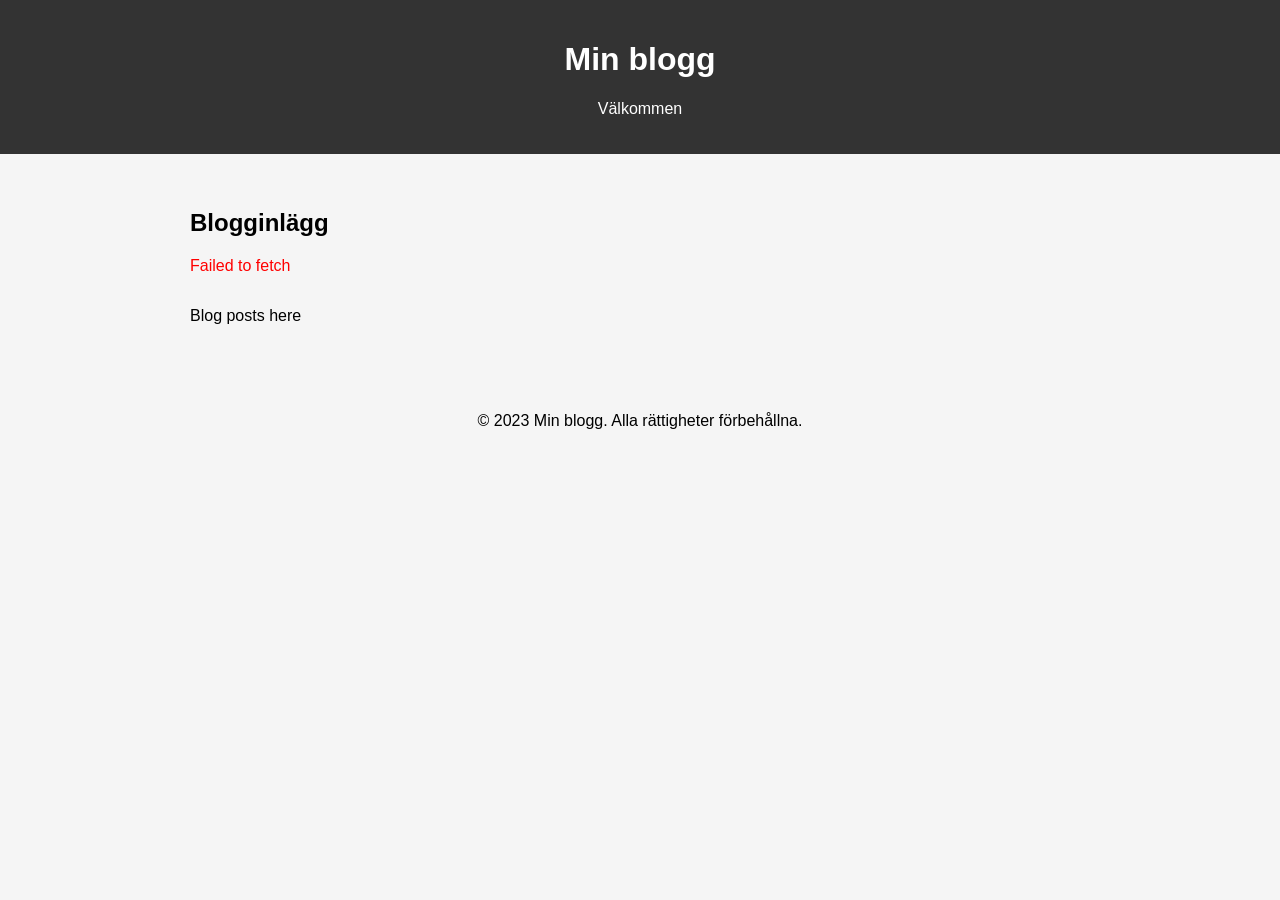
==== index.html @ dcfedf21 "1st commit" ====
<!DOCTYPE html>
<html lang="en">
<head>
  <meta charset="UTF-8">
  <meta name="viewport" content="width=device-width, initial-scale=1.0">
  <title>Document</title>

  <link rel="stylesheet" href="style.css">
  <script src="script.js" defer></script>
</head>
<body>
<header>
  <h1>Min blogg</h1>
  <p>Välkommen</p>
</header>
<main>
  <h2>Blogginlägg</h2>

  <p class="message"></p>

  <section id="post-list">
    <p>Blog posts here</p>
  </section>
</main>

<footer><p>&copy; 2023 Min blogg. Alla rättigheter förbehållna.</p></footer>
</body>
</html>
---- style.css ----
body {
    font-family: Arial, sans-serif;
    margin: 0;
    background-color: #f5f5f5;
}

header {
    background-color: #333;
    color: white;
    padding: 20px;
    text-align: center;
}

main {
    max-width: 900px;
    margin: 20px auto;
    padding: 15px;
}

#post-list {
    display: grid;
    grid-template-columns: repeat(2, 1fr);
    gap: 15px;
}

.post-card {
    background-color: white;
    padding: 15px;
    border: 1px solid #ddd;
}

.post-card h3 {
    margin-top: 0;
}

button {
    padding: 8px 12px;
    cursor: pointer;
}

.message {
    color: red;
}

footer {
    text-align: center;
    padding: 20px;
}

/* Anpassning för mobil */
@media (max-width: 600px) {
    #post-list {
        grid-template-columns: 1fr;
    }
}
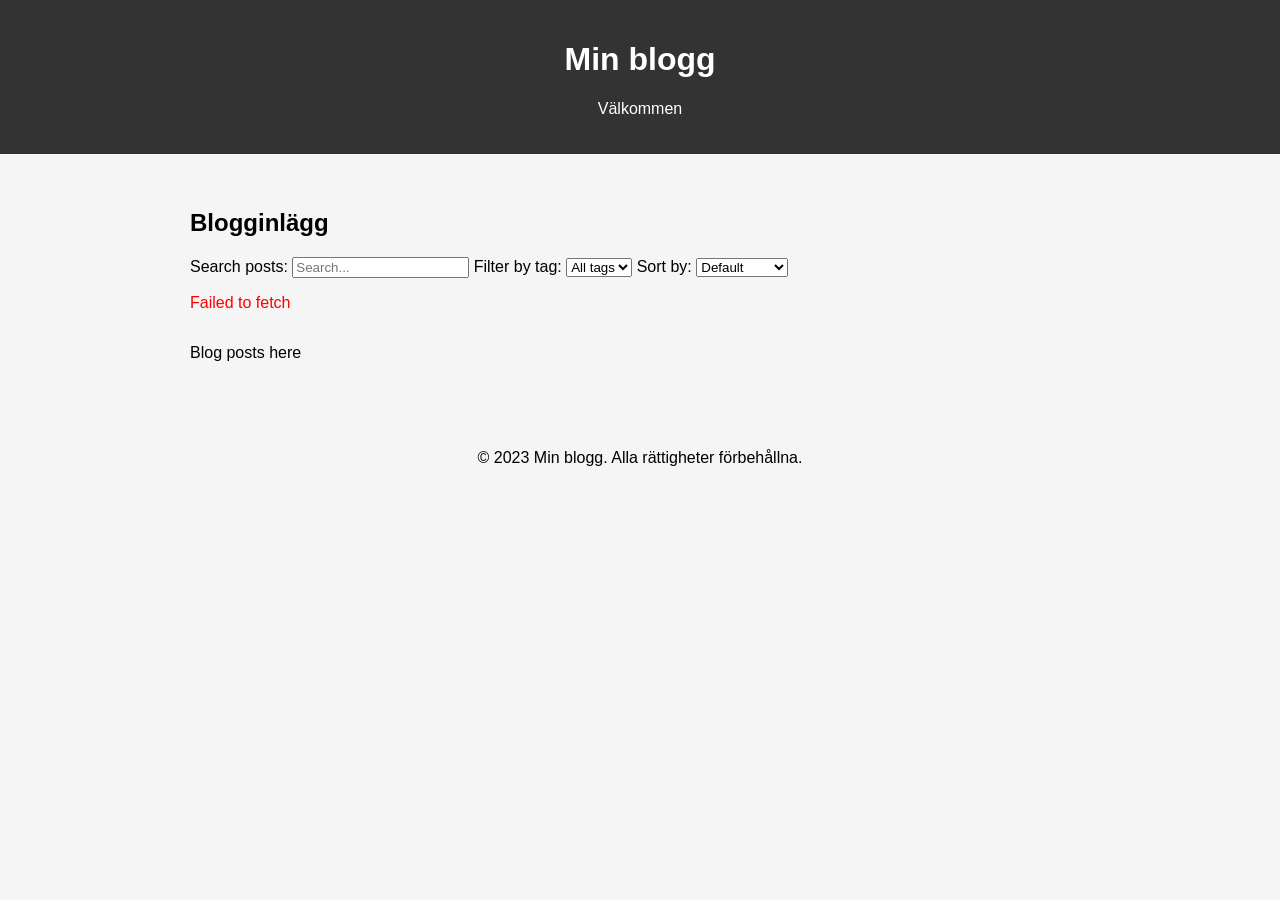
==== commit cbc2a96e: "Done with project, update for githubpages" ====
--- a/index.html
+++ b/index.html
@@ -1,28 +1,43 @@
 <!DOCTYPE html>
 <html lang="en">
+
 <head>
   <meta charset="UTF-8">
   <meta name="viewport" content="width=device-width, initial-scale=1.0">
-  <title>Document</title>
-
+  <title>Bloggsida</title>
   <link rel="stylesheet" href="style.css">
   <script src="script.js" defer></script>
 </head>
+
 <body>
-<header>
-  <h1>Min blogg</h1>
-  <p>Välkommen</p>
-</header>
-<main>
-  <h2>Blogginlägg</h2>
+  <header>
+    <h1>Min blogg</h1>
+    <p>Välkommen</p>
+  </header>
+  <main>
+    <h2>Blogginlägg</h2>
+    <label for="search-input">Search posts:</label>
+    <input type="text" id="search-input" placeholder="Search...">
+    <label for="tag-filter">Filter by tag:</label>
+    <select id="tag-filter">
+      <option value="">All tags</option>
+    </select>
+    <label for="sort-posts">Sort by:</label>
+    <select id="sort-posts">
+      <option value="">Default</option>
+      <option value="most-views">Most views</option>
+      <option value="least-views">Least views</option>
+      <option value="most-likes">Most likes</option>
+    </select>
+    <p class="message"></p>
+    <section id="post-list">
+      <p>Blog posts here</p>
+    </section>
+  </main>
 
-  <p class="message"></p>
+  <footer>
+    <p>&copy; 2023 Min blogg. Alla rättigheter förbehållna.</p>
+  </footer>
+</body>
 
-  <section id="post-list">
-    <p>Blog posts here</p>
-  </section>
-</main>
-
-<footer><p>&copy; 2023 Min blogg. Alla rättigheter förbehållna.</p></footer>
-</body>
 </html>
--- a/style.css
+++ b/style.css
@@ -1,54 +1,44 @@
-
 body {
     font-family: Arial, sans-serif;
     margin: 0;
     background-color: #f5f5f5;
 }
-
 header {
     background-color: #333;
     color: white;
     padding: 20px;
     text-align: center;
 }
-
 main {
     max-width: 900px;
     margin: 20px auto;
     padding: 15px;
 }
-
 #post-list {
     display: grid;
     grid-template-columns: repeat(2, 1fr);
     gap: 15px;
 }
-
 .post-card {
     background-color: white;
     padding: 15px;
     border: 1px solid #ddd;
 }
-
 .post-card h3 {
     margin-top: 0;
 }
-
 button {
     padding: 8px 12px;
     cursor: pointer;
 }
-
 .message {
     color: red;
 }
-
 footer {
     text-align: center;
     padding: 20px;
 }
 
-/* Anpassning för mobil */
 @media (max-width: 600px) {
     #post-list {
         grid-template-columns: 1fr;
